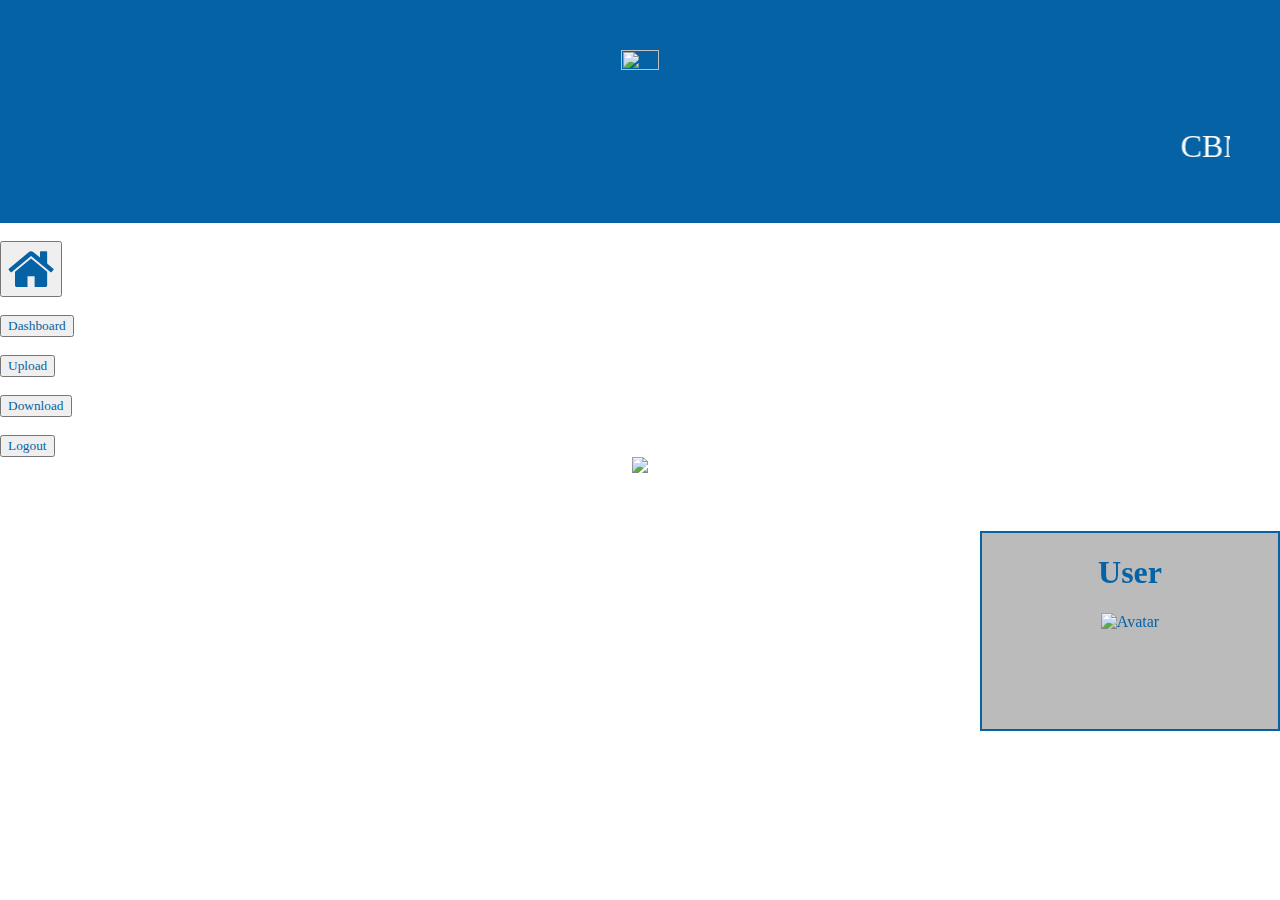
==== index.html @ 7e942d2a "Add files via upload" ====
<!DOCTYPE html>
<html lang="en">
  <head>
    <meta charset="UTF-8" />
    <meta name="viewport" content="width=device-width, initial-scale=1.0" />
    <title>FX-Blotter Report</title>
    <link rel="stylesheet" href="my.css" />
    <link
      rel="stylesheet"
      href="https://cdnjs.cloudflare.com/ajax/libs/font-awesome/4.7.0/css/font-awesome.min.css"
      <link rel="https://www.vecteezy.com/png/19896026-male-user-avatar-icon-in-black-colors-person-signs-illustration" href="my.css"
    />
    <!-- <link href="dist/css/tabulator.min.css" rel="stylesheet">
<script type="text/javascript" src="dist/js/tabulator.min.js"></script> -->
  </head>
  <body>
    <!-- Banner -->
    <div class="Banner">
      <!-- Keystone Bank -->
      <div class="logo">
        <center>
          <img
            src="./assets/images.png"
            style="
              height: 10%;
              width: 18%;
              display: flex;
              justify-content: center;
            "
          />
        </center>
      </div>
      <br />
      <br />
      <br />
      <!-- Marquee -->
      <div class="marquee">
        <marquee>CBN FX Blotter Reporting System.</marquee>
      </div>
    </div>

    <!-- Side Bar -->
    <!-- Add font awesome icons to buttons   -->
    <div class="Container1" style="padding: -1%;">
      <!-- Home -->
      <br>
      <button class="btn">
        <i
          class="fa fa-home"
          style="font-size: 50px; color: #0563a5"
        ></i></button
      ><br />
      <!-- Dashboard -->
      <br />
      <b
        ><button><text style="color: #0563a5">Dashboard</text></button></b
      >
      <br />
      <br />
      <b><button><text style="color: #0563a5">Upload</text></button></b>
      <br />
      <br />
      <b><button><text style="color: #0563a5">Download</text></button></b>
      <br />
      <br />
      <b><button><text style="color: #0563a5">Logout</text></button></b>
    </div>

    <!-- Table Report -->
    <div id="table"></div>

    <!-- Body Image -->
    <div class="img">
    <center>
        <img src="./assets/working on report.webp"/>
    </center></div>
    <br />
      <br />
      <br />

    <!-- Login -->
    <!-- Flip Card -->
    <div class="flip-card">
        <div class="flip-card-inner">
          <div class="flip-card-front">
            <h1>User</h1>
            <img src="./assets/Login user.jpg" alt="Avatar" style="width: 60px;height:60px; color: #0563a5;">
          </div>
          <div class="flip-card-back">
            <!-- <h1>User</h1> -->
            <p>Username</p>
            <p>password</p>
          </div>
        </div>
      </div><br>
      <br>
    </div>
    </div>
   
  </body>
</html>
---- my.css ----
*{
    box-sizing: border-box;
    font-family: Georgia, 'Times New Roman', Times, serif;
          
}
body {
    padding: 0%;
    margin: 0%;
    margin: 0% auto;
    align-content: normal;
}
.Banner {
    background-color: #0563a5;
    position:relative;
    padding-left: 50px;
    padding-right: 50px;
    padding-bottom: 50px;
    padding-top: 50px;
    /* text-align: center;
    font-weight: 500; */
}
/* .logo {
    width: 10%;
    height: 10%; */
.marquee {
    color: white;
    animation:infinite;
    direction: ltr;
    padding-bottom: 0%;
    font-size: xx-large;
}
.img {
    width: 200%; /* Set width */
    height: 100%; /* Maintain aspect ratio */
    max-width: 100%; /* Responsive */                     
    object-fit:fill /* Fit within container */
    /* border: 1px solid #ccc; Add border */
    padding-top5px /* Add padding */
    justify-contentcenter;
}
/* The flip card container - set the width and height to whatever you want. We have added the border property to demonstrate that the flip itself goes out of the box on hover (remove perspective if you don't want the 3D effect */
.flip-card {
    display: flex;
    flex-direction: row; 
    margin-left: auto;   /* for elements you want to push to teh far end (right) */
    /* margin-right: auto;  for elements you want to push to teh far end (right) */
    background-color: transparent;
    width: 300px;
    height: 200px;
    border: 2px solid #0563a5;
    perspective: 1000px; /* Remove this if you don't want the 3D effect */
  }
  
  /* This container is needed to position the front and back side */
  .flip-card-inner {
    position: relative;
    width: 100%;
    height: 100%;
    text-align: center;
    transition: transform 0.8s;
    transform-style: preserve-3d;
  }
  
  /* Do an horizontal flip when you move the mouse over the flip box container */
  .flip-card:hover .flip-card-inner {
    transform: rotateY(180deg);
  }
  
  /* Position the front and back side */
  .flip-card-front, .flip-card-back {
    position: absolute;
    width: 100%;
    height: 100%;
    -webkit-backface-visibility: hidden; /* Safari */
    backface-visibility: hidden;
  }
  
  /* Style the front side (fallback if image is missing) */
  .flip-card-front {
    background-color: #bbb;
    color: #0563a5;
  }
  
  /* Style the back side */
  .flip-card-back {
    background-color: #0563a5;
    color: white;
    transform: rotateY(180deg);
  }
.container1 {
  border: 2px solid #0563a5;
}

    /* background-size: cover; For background images */
    /* border-radius: 50%; */

/* .Bodyimg {
    display: block;
    display: flex; */
 
/* .container {
    border: solid #0563a5;
    width: 250px;
    height: 150px;
    padding: 50px;
    display: contents;
    flex-direction: column;
    justify-content: space-evenly;
    color: #0563a5; */
---- my.css ----
*{
    box-sizing: border-box;
    font-family: Georgia, 'Times New Roman', Times, serif;
          
}
body {
    padding: 0%;
    margin: 0%;
    margin: 0% auto;
    align-content: normal;
}
.Banner {
    background-color: #0563a5;
    position:relative;
    padding-left: 50px;
    padding-right: 50px;
    padding-bottom: 50px;
    padding-top: 50px;
    /* text-align: center;
    font-weight: 500; */
}
/* .logo {
    width: 10%;
    height: 10%; */
.marquee {
    color: white;
    animation:infinite;
    direction: ltr;
    padding-bottom: 0%;
    font-size: xx-large;
}
.img {
    width: 200%; /* Set width */
    height: 100%; /* Maintain aspect ratio */
    max-width: 100%; /* Responsive */                     
    object-fit:fill /* Fit within container */
    /* border: 1px solid #ccc; Add border */
    padding-top5px /* Add padding */
    justify-contentcenter;
}
/* The flip card container - set the width and height to whatever you want. We have added the border property to demonstrate that the flip itself goes out of the box on hover (remove perspective if you don't want the 3D effect */
.flip-card {
    display: flex;
    flex-direction: row; 
    margin-left: auto;   /* for elements you want to push to teh far end (right) */
    /* margin-right: auto;  for elements you want to push to teh far end (right) */
    background-color: transparent;
    width: 300px;
    height: 200px;
    border: 2px solid #0563a5;
    perspective: 1000px; /* Remove this if you don't want the 3D effect */
  }
  
  /* This container is needed to position the front and back side */
  .flip-card-inner {
    position: relative;
    width: 100%;
    height: 100%;
    text-align: center;
    transition: transform 0.8s;
    transform-style: preserve-3d;
  }
  
  /* Do an horizontal flip when you move the mouse over the flip box container */
  .flip-card:hover .flip-card-inner {
    transform: rotateY(180deg);
  }
  
  /* Position the front and back side */
  .flip-card-front, .flip-card-back {
    position: absolute;
    width: 100%;
    height: 100%;
    -webkit-backface-visibility: hidden; /* Safari */
    backface-visibility: hidden;
  }
  
  /* Style the front side (fallback if image is missing) */
  .flip-card-front {
    background-color: #bbb;
    color: #0563a5;
  }
  
  /* Style the back side */
  .flip-card-back {
    background-color: #0563a5;
    color: white;
    transform: rotateY(180deg);
  }
.container1 {
  border: 2px solid #0563a5;
}

    /* background-size: cover; For background images */
    /* border-radius: 50%; */

/* .Bodyimg {
    display: block;
    display: flex; */
 
/* .container {
    border: solid #0563a5;
    width: 250px;
    height: 150px;
    padding: 50px;
    display: contents;
    flex-direction: column;
    justify-content: space-evenly;
    color: #0563a5; */
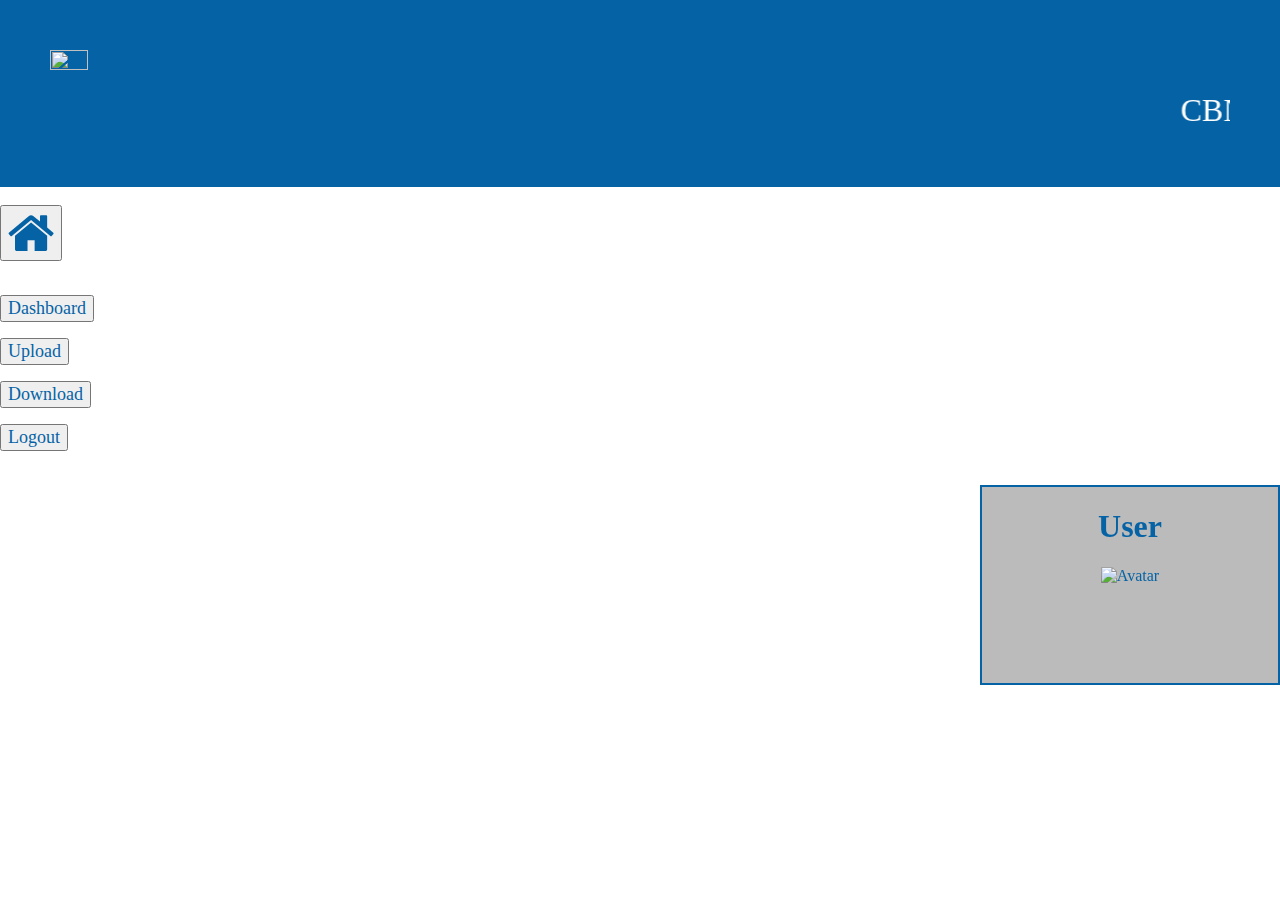
==== commit 9283aa4b: "Add files via upload" ====
--- a/index.html
+++ b/index.html
@@ -10,15 +10,14 @@
       href="https://cdnjs.cloudflare.com/ajax/libs/font-awesome/4.7.0/css/font-awesome.min.css"
       <link rel="https://www.vecteezy.com/png/19896026-male-user-avatar-icon-in-black-colors-person-signs-illustration" href="my.css"
     />
-    <!-- <link href="dist/css/tabulator.min.css" rel="stylesheet">
-<script type="text/javascript" src="dist/js/tabulator.min.js"></script> -->
+    <link rel="icon" type="image/png" href="./assets/images.png">
   </head>
   <body>
     <!-- Banner -->
     <div class="Banner">
       <!-- Keystone Bank -->
       <div class="logo">
-        <center>
+        <!-- <center> -->
           <img
             src="./assets/images.png"
             style="
@@ -31,71 +30,77 @@
         </center>
       </div>
       <br />
-      <br />
-      <br />
+      <!-- <br />
+      <br /> -->
       <!-- Marquee -->
       <div class="marquee">
         <marquee>CBN FX Blotter Reporting System.</marquee>
       </div>
     </div>
 
+    <!-- Background-Image -->
+    <!-- <div class="backimg">
+    <img src="./assets/background image.avif" style="width: 100%; border-top: 10px; border-color: azure;"> -->
+
     <!-- Side Bar -->
     <!-- Add font awesome icons to buttons   -->
-    <div class="Container1" style="padding: -1%;">
+    <div class="Container1">
       <!-- Home -->
       <br>
       <button class="btn">
         <i
           class="fa fa-home"
           style="font-size: 50px; color: #0563a5"
-        ></i></button
+        ; onmouseover="this.innerHTML = 'Home'"; onmouseout="this.HTML = 'fa fa-home'"></i></button
       ><br />
       <!-- Dashboard -->
       <br />
-      <b
-        ><button><text style="color: #0563a5">Dashboard</text></button></b
-      >
-      <br />
-      <br />
-      <b><button><text style="color: #0563a5">Upload</text></button></b>
-      <br />
-      <br />
-      <b><button><text style="color: #0563a5">Download</text></button></b>
-      <br />
-      <br />
-      <b><button><text style="color: #0563a5">Logout</text></button></b>
+      <a href="./Dashboard.html"><p><b
+        ><button style="font-size: large;"><text style="color: #0563a5"; onclick="this.innerHTML = 'welcome!'"; onmouseout="this.innerHTML = 'Dashboard'";>Dashboard</text></button></b
+      > </p></a>
+      
+      <p><b><button style="font-size: large"><text style="color: #0563a5"; onclick="this.innerHTML = 'Thank you'"; onmouseout="this.innerHTML = 'Upload'">Upload</text></button></b></p>
+      
+      <p><b><button style="font-size: large"><text style="color: #0563a5"; onclick="this.innerHTML = 'Thank you'"; onmouseout="this.innerHTML = 'Download'">Download</text></button></b></p>
+      
+      <p><b><button style="font-size: large"><text style="color: #0563a5">Logout</text></button></b></p>
     </div>
 
-    <!-- Table Report -->
-    <div id="table"></div>
-
-    <!-- Body Image -->
+    <!-- Body Image
     <div class="img">
     <center>
         <img src="./assets/working on report.webp"/>
-    </center></div>
+    </center></div> -->
     <br />
-      <br />
-      <br />
 
     <!-- Login -->
     <!-- Flip Card -->
-    <div class="flip-card">
+    <center><div class="flip-card">
         <div class="flip-card-inner">
           <div class="flip-card-front">
             <h1>User</h1>
-            <img src="./assets/Login user.jpg" alt="Avatar" style="width: 60px;height:60px; color: #0563a5;">
+            <img src="./assets/Login user.jpg" alt="Avatar" style="width: 60px;height:140px; color: #0563a5;">
           </div>
           <div class="flip-card-back">
-            <!-- <h1>User</h1> -->
-            <p>Username</p>
-            <p>password</p>
+            <!-- <h1>HTML Forms</h1> -->
+            <!-- <p>Username</p>
+            <p>Password</p>
+            <p>Login</p> -->
+            <form action="/action_page.php">
+            <p><label for="Uname">Username:</label></p>
+            <input type="text" id="Uname" name="Uname" value="Ayodele"><br>
+            <p><label for="Pass">Password:</label></p>
+            <input type="text" id="Pass" name="Pass" value="Password"><br><br>
+            <p><button onclick="this.innerHTML = 'Successful'">Submit</button></p>
+          </form> 
           </div>
         </div>
-      </div><br>
+      </div></center><br>
       <br>
     </div>
     </div>
    
   </body>
+  <!-- linking javascript -->
+  <!-- <script src="cbnblotter.js"></script> -->
 </html>
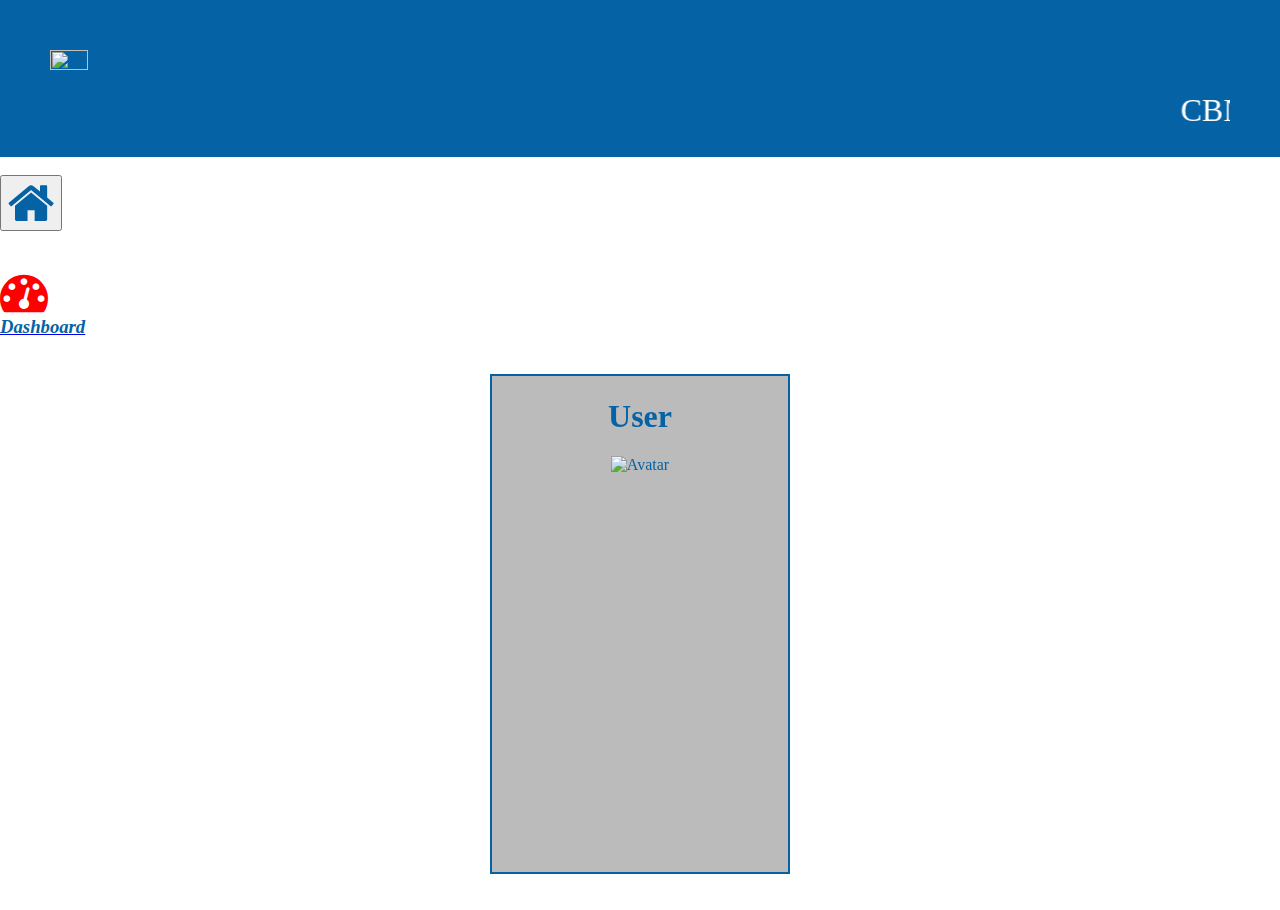
==== commit 1666a71e: "Add files via upload" ====
--- a/index.html
+++ b/index.html
@@ -11,6 +11,7 @@
       <link rel="https://www.vecteezy.com/png/19896026-male-user-avatar-icon-in-black-colors-person-signs-illustration" href="my.css"
     />
     <link rel="icon" type="image/png" href="./assets/images.png">
+    <link rel="stylesheet" href="https://icons8.com/icons/set/report-dashboard">
   </head>
   <body>
     <!-- Banner -->
@@ -55,16 +56,21 @@
       ><br />
       <!-- Dashboard -->
       <br />
-      <a href="./Dashboard.html"><p><b
-        ><button style="font-size: large;"><text style="color: #0563a5"; onclick="this.innerHTML = 'welcome!'"; onmouseout="this.innerHTML = 'Dashboard'";>Dashboard</text></button></b
-      > </p></a>
+      <a href="./Dashboard.html"><h3>
+        <i class="fa fa-dashboard" style="font-size:48px;color:red"></i><br>
+      <i class='fa-fa-dashboard'><text style="color: #0563a5"; onhover="this.innerHTML = 'click icon!'"; onmouseout="this.innerHTML = 'Dashboard'";>Dashboard</text></b
+      > </i></h3></a>
+
+      <!-- <a href="./Dashboard.html"><p><b
+        ><button style="font-size: large;"><i class='fa-fa-dashboard'></i><text style="color: #0563a5"; onclick="this.innerHTML = 'welcome!'"; onmouseout="this.innerHTML = 'Dashboard'";>Dashboard</text></button></b
+      > </p></a> -->
       
-      <p><b><button style="font-size: large"><text style="color: #0563a5"; onclick="this.innerHTML = 'Thank you'"; onmouseout="this.innerHTML = 'Upload'">Upload</text></button></b></p>
+      <!-- <p><b><button style="font-size: large"><text style="color: #0563a5"; onclick="this.innerHTML = 'Thank you'"; onmouseout="this.innerHTML = 'Upload'">Upload</text></button></b></p>
       
       <p><b><button style="font-size: large"><text style="color: #0563a5"; onclick="this.innerHTML = 'Thank you'"; onmouseout="this.innerHTML = 'Download'">Download</text></button></b></p>
       
       <p><b><button style="font-size: large"><text style="color: #0563a5">Logout</text></button></b></p>
-    </div>
+    </div> -->
 
     <!-- Body Image
     <div class="img">
--- a/my.css
+++ b/my.css
@@ -14,7 +14,7 @@
     position:relative;
     padding-left: 50px;
     padding-right: 50px;
-    padding-bottom: 50px;
+    padding-bottom: 20px;
     padding-top: 50px;
     /* text-align: center;
     font-weight: 500; */
@@ -28,6 +28,52 @@
     direction: ltr;
     padding-bottom: 0%;
     font-size: xx-large;
+.heading {
+  font-size: xx-large;
+  color: white;
+}
+}
+.sidebar {
+  display:flex;
+  flex-direction: row;
+  border: 10px;
+  justify-content: space-around;
+  
+}
+.Upload {
+  display: flex;
+  color: #0563a5;
+  font-size: 15px;
+  /* border: 1px solid black; */
+}
+.Download {
+  display: flex;
+  color: #0563a5;
+  font-size: 15px;
+  /* border: 1px solid black; */
+}
+.VPT {
+  display: flex;
+  color: #0563a5;
+  font-size: 15px;
+  /* border: 1px solid black; */
+}
+.VPoT {
+  display: flex;
+  color: #0563a5;
+  font-size: 15px;
+  /* border: 1px solid black; */
+}
+.VFT {
+  display: flex;
+  color: #0563a5;
+  font-size: 15px;
+  /* border: 1px solid black; */
+}
+.datecontainer {
+  border: 3px solid #0563a5;
+  display: flex;
+  flex-direction: row;
 }
 .img {
     width: 200%; /* Set width */
@@ -42,54 +88,57 @@
 .flip-card {
     display: flex;
     flex-direction: row; 
-    margin-left: auto;   /* for elements you want to push to teh far end (right) */
+    flex-flow: row-reverse;
+    /* margin-left: auto;   for elements you want to push to teh far end (right) */
     /* margin-right: auto;  for elements you want to push to teh far end (right) */
+    /* margin-bottom: 0%; */
     background-color: transparent;
     width: 300px;
-    height: 200px;
+    height: 500px;
     border: 2px solid #0563a5;
     perspective: 1000px; /* Remove this if you don't want the 3D effect */
-  }
-  
+}
   /* This container is needed to position the front and back side */
-  .flip-card-inner {
+.flip-card-inner {
     position: relative;
     width: 100%;
     height: 100%;
     text-align: center;
     transition: transform 0.8s;
     transform-style: preserve-3d;
-  }
+}
   
   /* Do an horizontal flip when you move the mouse over the flip box container */
-  .flip-card:hover .flip-card-inner {
+.flip-card:hover .flip-card-inner {
     transform: rotateY(180deg);
-  }
-  
+}
   /* Position the front and back side */
-  .flip-card-front, .flip-card-back {
+.flip-card-front, .flip-card-back {
     position: absolute;
     width: 100%;
     height: 100%;
     -webkit-backface-visibility: hidden; /* Safari */
     backface-visibility: hidden;
-  }
-  
+}
   /* Style the front side (fallback if image is missing) */
-  .flip-card-front {
+.flip-card-front {
     background-color: #bbb;
     color: #0563a5;
-  }
-  
+}
   /* Style the back side */
-  .flip-card-back {
+.flip-card-back {
     background-color: #0563a5;
     color: white;
     transform: rotateY(180deg);
-  }
-.container1 {
-  border: 2px solid #0563a5;
+    font-size: large;
 }
+/* .container1 {
+  border: 2px solid #0563a5; */
+/* }
+.backimg {
+  background-image: ("./assets/background image.avif");
+  width: max-content;
+} */
 
     /* background-size: cover; For background images */
     /* border-radius: 50%; */
@@ -108,4 +157,8 @@
     justify-content: space-evenly;
     color: #0563a5; */
 
-
+@media only screen and (max-width: 800px){
+ body {
+  background-color: #bbb;
+ }
+}
--- a/my.css
+++ b/my.css
@@ -14,7 +14,7 @@
     position:relative;
     padding-left: 50px;
     padding-right: 50px;
-    padding-bottom: 50px;
+    padding-bottom: 20px;
     padding-top: 50px;
     /* text-align: center;
     font-weight: 500; */
@@ -28,6 +28,52 @@
     direction: ltr;
     padding-bottom: 0%;
     font-size: xx-large;
+.heading {
+  font-size: xx-large;
+  color: white;
+}
+}
+.sidebar {
+  display:flex;
+  flex-direction: row;
+  border: 10px;
+  justify-content: space-around;
+  
+}
+.Upload {
+  display: flex;
+  color: #0563a5;
+  font-size: 15px;
+  /* border: 1px solid black; */
+}
+.Download {
+  display: flex;
+  color: #0563a5;
+  font-size: 15px;
+  /* border: 1px solid black; */
+}
+.VPT {
+  display: flex;
+  color: #0563a5;
+  font-size: 15px;
+  /* border: 1px solid black; */
+}
+.VPoT {
+  display: flex;
+  color: #0563a5;
+  font-size: 15px;
+  /* border: 1px solid black; */
+}
+.VFT {
+  display: flex;
+  color: #0563a5;
+  font-size: 15px;
+  /* border: 1px solid black; */
+}
+.datecontainer {
+  border: 3px solid #0563a5;
+  display: flex;
+  flex-direction: row;
 }
 .img {
     width: 200%; /* Set width */
@@ -42,54 +88,57 @@
 .flip-card {
     display: flex;
     flex-direction: row; 
-    margin-left: auto;   /* for elements you want to push to teh far end (right) */
+    flex-flow: row-reverse;
+    /* margin-left: auto;   for elements you want to push to teh far end (right) */
     /* margin-right: auto;  for elements you want to push to teh far end (right) */
+    /* margin-bottom: 0%; */
     background-color: transparent;
     width: 300px;
-    height: 200px;
+    height: 500px;
     border: 2px solid #0563a5;
     perspective: 1000px; /* Remove this if you don't want the 3D effect */
-  }
-  
+}
   /* This container is needed to position the front and back side */
-  .flip-card-inner {
+.flip-card-inner {
     position: relative;
     width: 100%;
     height: 100%;
     text-align: center;
     transition: transform 0.8s;
     transform-style: preserve-3d;
-  }
+}
   
   /* Do an horizontal flip when you move the mouse over the flip box container */
-  .flip-card:hover .flip-card-inner {
+.flip-card:hover .flip-card-inner {
     transform: rotateY(180deg);
-  }
-  
+}
   /* Position the front and back side */
-  .flip-card-front, .flip-card-back {
+.flip-card-front, .flip-card-back {
     position: absolute;
     width: 100%;
     height: 100%;
     -webkit-backface-visibility: hidden; /* Safari */
     backface-visibility: hidden;
-  }
-  
+}
   /* Style the front side (fallback if image is missing) */
-  .flip-card-front {
+.flip-card-front {
     background-color: #bbb;
     color: #0563a5;
-  }
-  
+}
   /* Style the back side */
-  .flip-card-back {
+.flip-card-back {
     background-color: #0563a5;
     color: white;
     transform: rotateY(180deg);
-  }
-.container1 {
-  border: 2px solid #0563a5;
+    font-size: large;
 }
+/* .container1 {
+  border: 2px solid #0563a5; */
+/* }
+.backimg {
+  background-image: ("./assets/background image.avif");
+  width: max-content;
+} */
 
     /* background-size: cover; For background images */
     /* border-radius: 50%; */
@@ -108,4 +157,8 @@
     justify-content: space-evenly;
     color: #0563a5; */
 
-
+@media only screen and (max-width: 800px){
+ body {
+  background-color: #bbb;
+ }
+}
